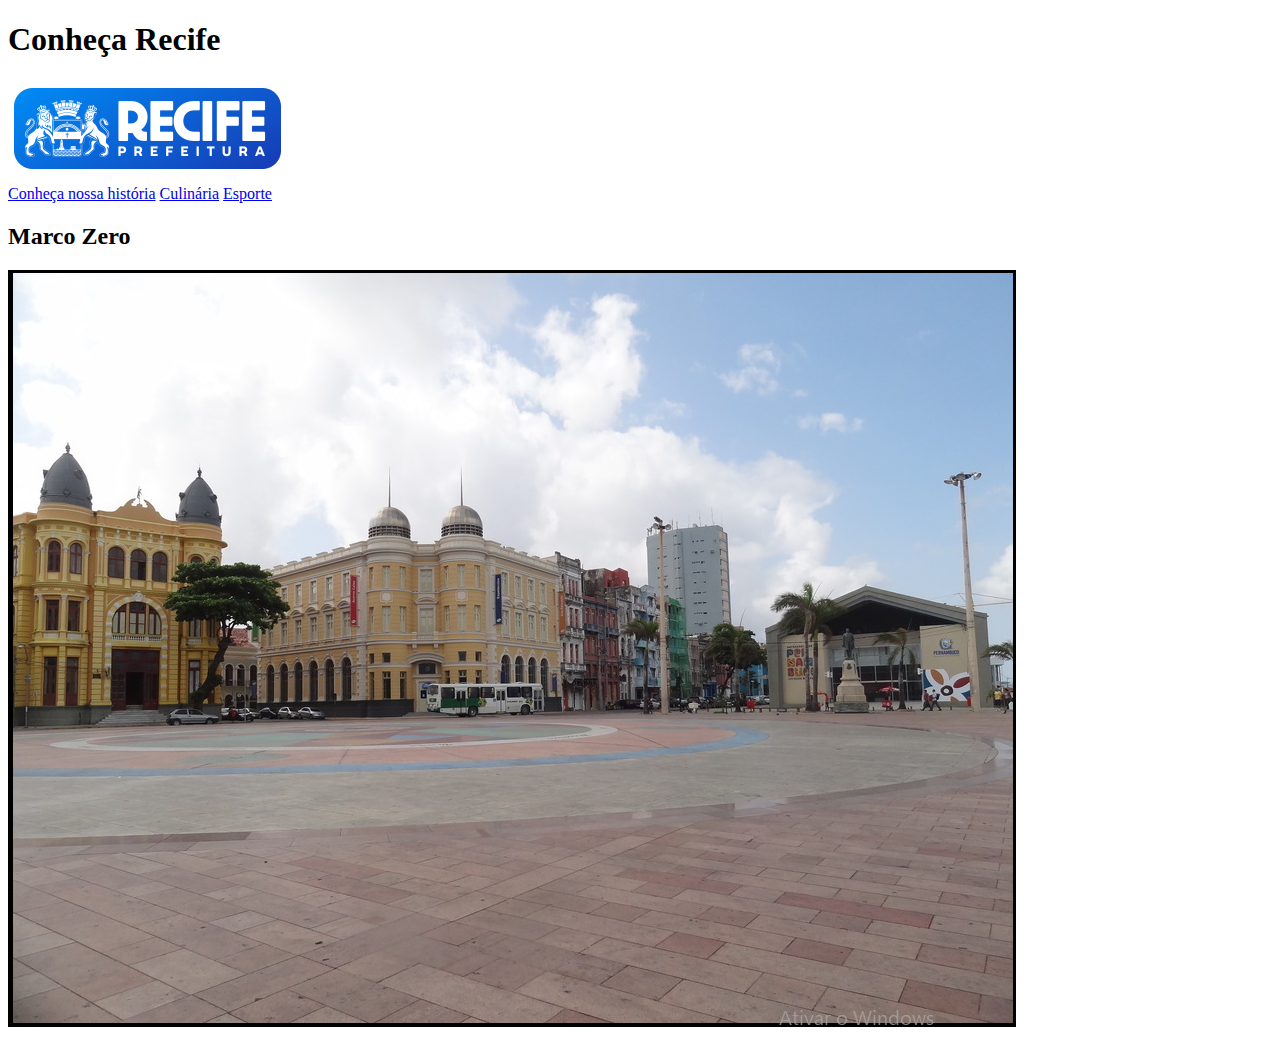
==== Marco Zero - Recife/index.html @ 51c77aa8 "Atividade da proz" ====
<!DOCTYPE html>
<html lang="pt-br">
<head>
    <meta charset="UTF-8">
    <meta name="viewport" content="width=device-width, initial-scale=1.0">
    <title>Marco Zero - Recife</title>
</head>
<body>
    <header>
        <div id="topo"></div><!--Uma pequena faiza com uma das cores que representa a cidadde de Recife-->
        <h1>Conheça Recife</h1>
        <img src="imagens/Prefeitura_Recife.png" alt="Simbolo da prefeitura de Recife">
        <nav>
            <a href="#">Conheça nossa história</a>
            <a href="#">Culinária</a>
            <a href="#">Esporte</a>
        </nav>
    </header>
    <section>
        <h2>Marco Zero</h2>
        <img src="imagens/Marco_Zero.png" alt="Marco Zero">
    </section>
</body>
</html>
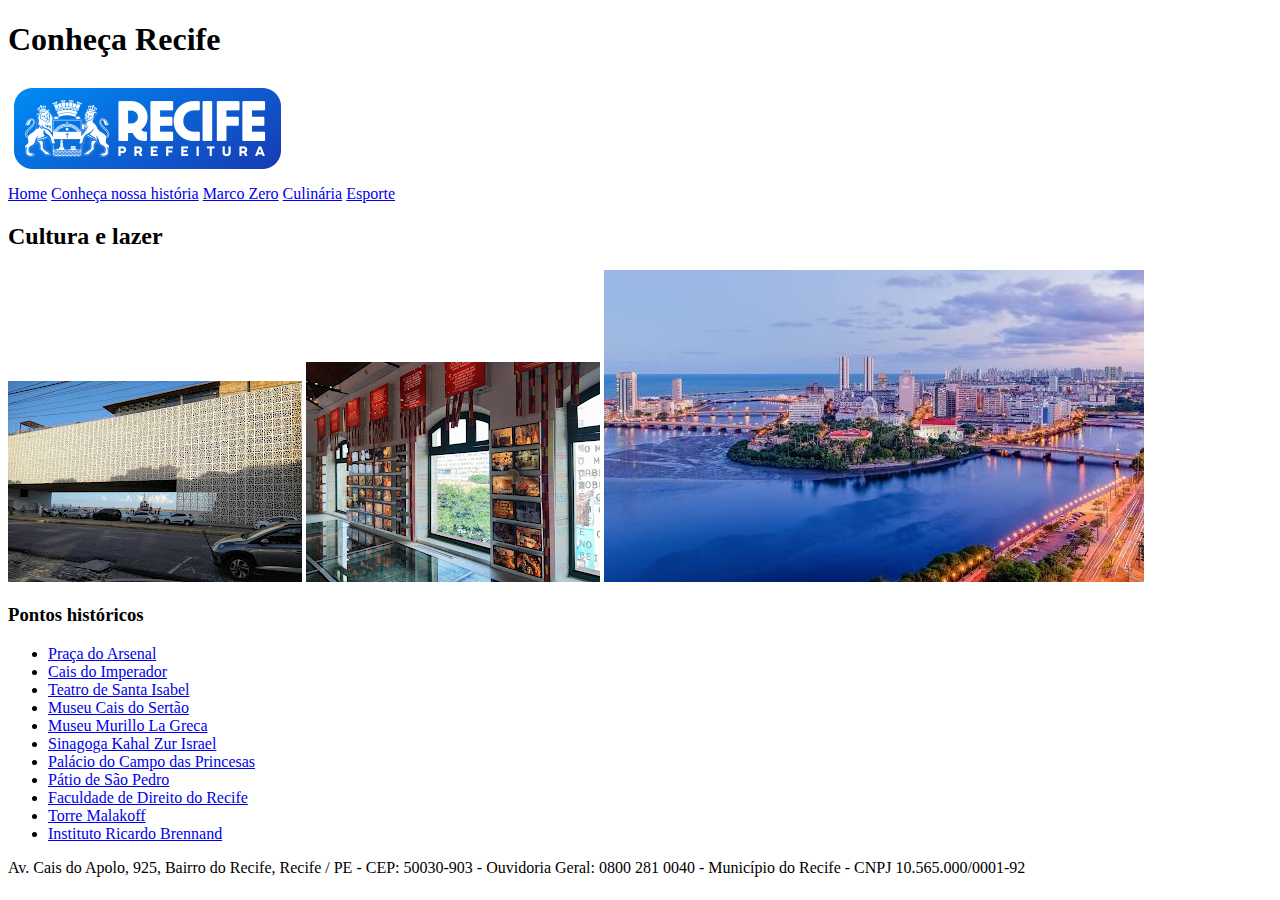
==== commit d3f1dda2: "Criação dos links para pontos turísticos" ====
--- a/Marco Zero - Recife/index.html
+++ b/Marco Zero - Recife/index.html
@@ -3,7 +3,7 @@
 <head>
     <meta charset="UTF-8">
     <meta name="viewport" content="width=device-width, initial-scale=1.0">
-    <title>Marco Zero - Recife</title>
+    <title>Recife</title>
 </head>
 <body>
     <header>
@@ -11,14 +11,40 @@
         <h1>Conheça Recife</h1>
         <img src="imagens/Prefeitura_Recife.png" alt="Simbolo da prefeitura de Recife">
         <nav>
+            <a href="index.html">Home</a>
             <a href="#">Conheça nossa história</a>
+            <a href="marcozero.html">Marco Zero</a>
             <a href="#">Culinária</a>
             <a href="#">Esporte</a>
         </nav>
     </header>
     <section>
-        <h2>Marco Zero</h2>
-        <img src="imagens/Marco_Zero.png" alt="Marco Zero">
+        <h2>Cultura e lazer</h2>
+        <img src="imagens/Centro cutural Cais do Sertão.jpg" alt="Centro cutural">
+        <img src="imagens/Paço do frevo.jpg" alt="">
+        <img src="imagens/recife.jfif" alt="">
     </section>
+    <article>
+        <h3>Pontos históricos</h3>
+        <ul>
+            <li><a href="#">Praça do Arsenal</a></li>
+            <li><a href="#">Cais do Imperador</a></li>
+            <li><a href="#">Teatro de Santa Isabel</a></li>
+            <li><a href="#">Museu Cais do Sertão</a></li>
+            <li><a href="#">Museu Murillo La Greca</a></li>
+            <li><a href="#">Sinagoga Kahal Zur Israel</a></li>
+            <li><a href="#">Palácio do Campo das Princesas</a></li>
+            <li><a href="#">Pátio de São Pedro</a></li>
+            <li><a href="#">Faculdade de Direito do Recife</a></li>
+            <li><a href="#">Torre Malakoff</a></li>
+            <li><a href="#">Instituto Ricardo Brennand</a></li>
+            
+        </ul>
+    </article>
+
+
+    <footer>
+        <p>Av. Cais do Apolo, 925, Bairro do Recife, Recife / PE - CEP: 50030-903 - Ouvidoria Geral: 0800 281 0040 - Município do Recife - CNPJ 10.565.000/0001-92</p>
+    </footer>
 </body>
 </html>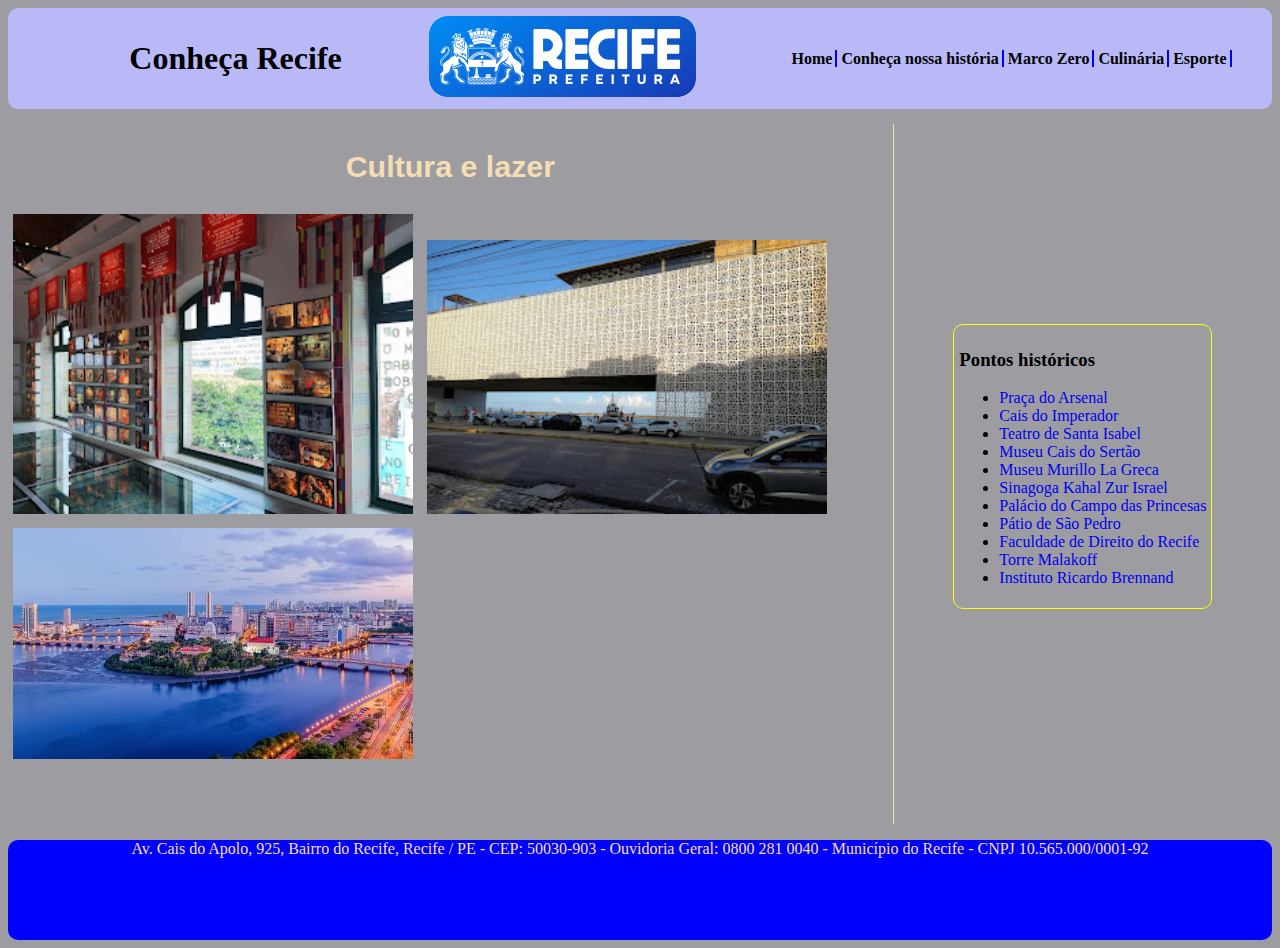
==== commit 81f4680e: "Alteração com css" ====
--- a/Marco Zero - Recife/index.html
+++ b/Marco Zero - Recife/index.html
@@ -3,6 +3,7 @@
 <head>
     <meta charset="UTF-8">
     <meta name="viewport" content="width=device-width, initial-scale=1.0">
+    <link rel="stylesheet" href="estilo.css">
     <title>Recife</title>
 </head>
 <body>
@@ -18,13 +19,14 @@
             <a href="#">Esporte</a>
         </nav>
     </header>
+    <main>
     <section>
         <h2>Cultura e lazer</h2>
-        <img src="imagens/Centro cutural Cais do Sertão.jpg" alt="Centro cutural">
-        <img src="imagens/Paço do frevo.jpg" alt="">
-        <img src="imagens/recife.jfif" alt="">
+        <img class="imagens" src="imagens/Paço do frevo.jpg" alt="">
+        <img class="imagens" src="imagens/Centro cutural Cais do Sertão.jpg" alt="Centro cutural">
+        <img class="imagens" src="imagens/recife.jfif" alt="">
     </section>
-    <article>
+    <aside>
         <h3>Pontos históricos</h3>
         <ul>
             <li><a href="#">Praça do Arsenal</a></li>
@@ -40,7 +42,8 @@
             <li><a href="#">Instituto Ricardo Brennand</a></li>
             
         </ul>
-    </article>
+    </aside>
+</main>
 
 
     <footer>
--- a/Marco Zero - Recife/estilo.css
+++ b/Marco Zero - Recife/estilo.css
@@ -0,0 +1,70 @@
+body{
+    background-color: rgb(156, 156, 161);
+}
+header{
+    background-color: rgb(185, 185, 247);
+    display: flex;
+    align-items: center;
+    justify-content: space-around;
+    border-radius: 10px;
+}
+
+nav a{
+    text-decoration: none;
+    font-weight: bold;
+    color: black;
+    border-right: solid 2px blue;
+    padding-right: 3px;
+}
+
+nav a:hover{
+    background-color: wheat;
+    color: blue;
+    font-size: 1.5em;
+    border-radius: 10px;
+}
+
+main{
+    display: flex;
+}
+section{
+    width: 70%;
+    height: 700px;
+    display: flexbox;
+    flex-direction: column;
+    margin-top: 15px;
+    border-right: solid 1px wheat;    
+}
+
+h2{
+    text-align: center;
+    color: wheat;
+    font-size: 1.9em;
+    font-family: Arial, Helvetica, sans-serif;
+}
+.imagens{
+    width: 400px;
+    margin: 5px;
+}
+
+aside{
+    padding: 5px;
+    margin: auto;
+    border: solid 1px yellow;
+    border-radius: 10px;
+}
+
+aside a{
+    text-decoration: none;
+}
+
+footer{
+    background-color: blue;
+    height: 100px;
+    border-radius: 10px;
+    color: wheat;
+}
+
+p{
+    text-align: center;
+}